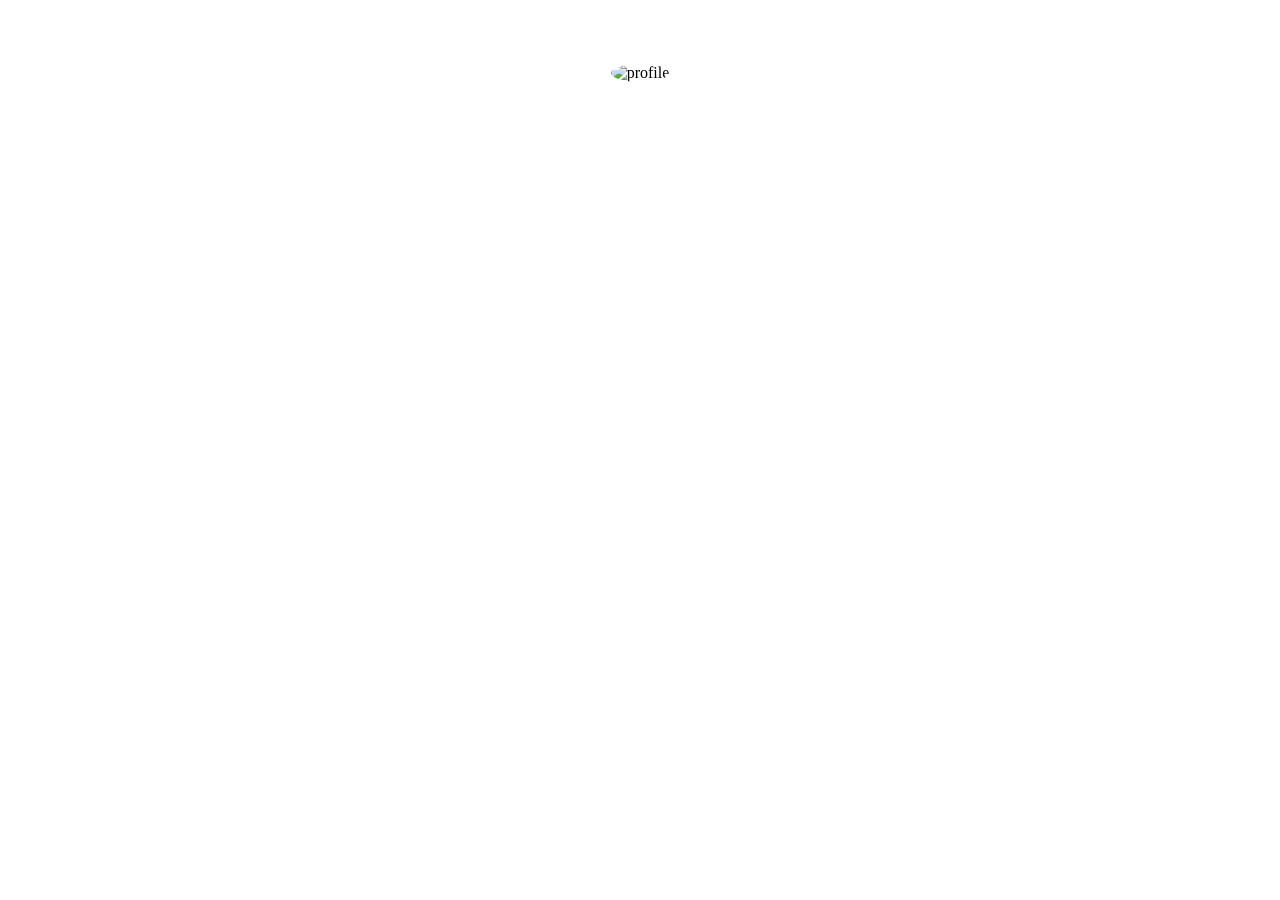
==== github card/index.html @ 943483db "adding other bored projects" ====
<!DOCTYPE html>
<html lang="en">
<head>
    <meta charset="UTF-8">
    <meta http-equiv="X-UA-Compatible" content="IE=edge">
    <meta name="viewport" content="width=device-width, initial-scale=1.0">
    <title>Document</title>
    <link rel="stylesheet" href="style.css">
</head>
<body>
    <div class="container"> 
        <div class="profile-main">
            <span class="profile-image">
                <img id="github-profile-pic" src="" alt="profile">
            </span>
            <span class="followers">

            </span>
            <span class="following">

            </span>
        </div>
    </div>
</body>
<script src="index.js"></script>
</html>
---- github card/style.css ----
* {
    margin: 0;
    padding: 0;
}

.container {
    display: flex;
    align-items: center;
    justify-content: center;
    margin: 5%;
}

.profile-image img{
    border-radius: 50%;
    height: 150px;
}
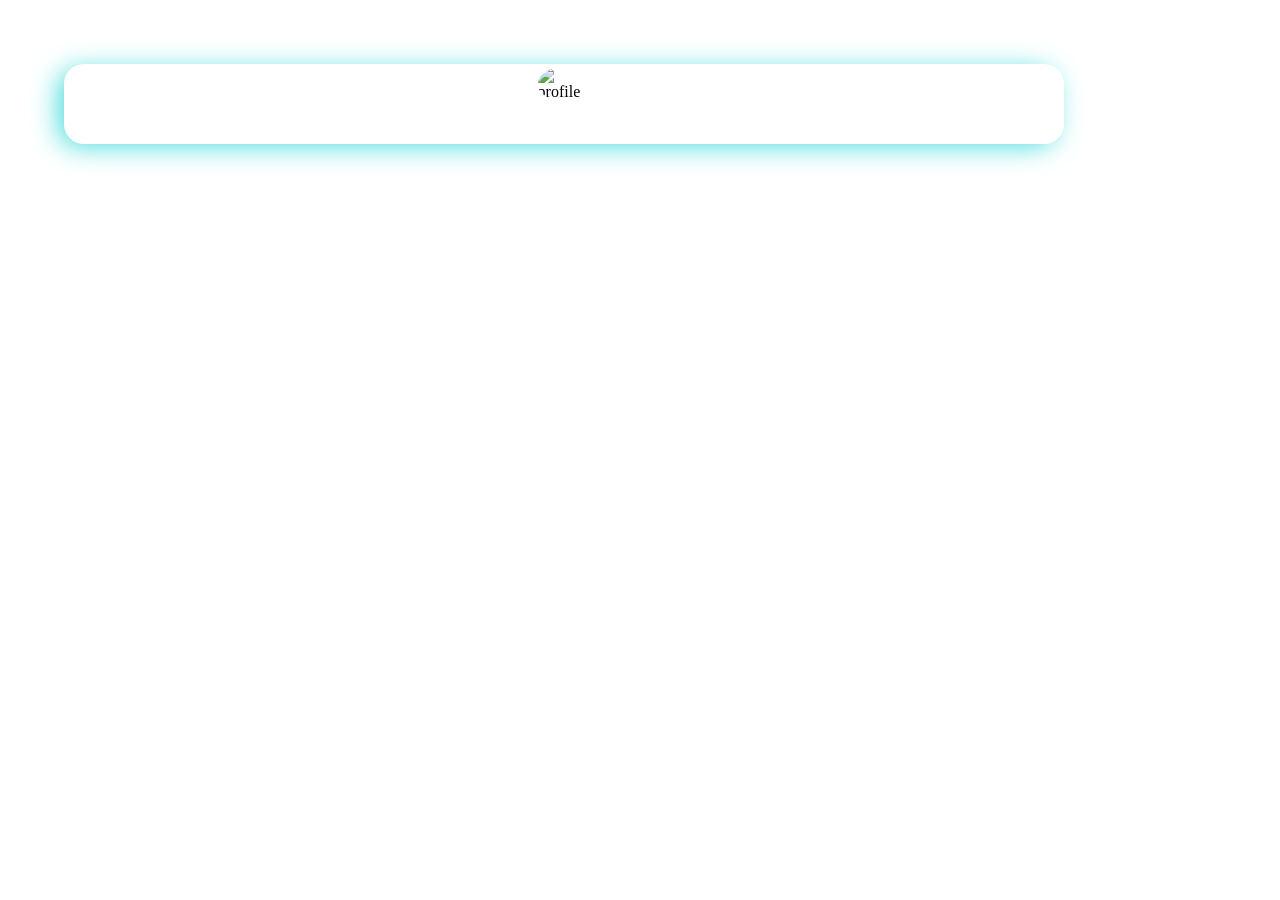
==== commit af60b8ee: "fetched followers and followings" ====
--- a/github card/index.html
+++ b/github card/index.html
@@ -1,5 +1,6 @@
 <!DOCTYPE html>
 <html lang="en">
+
 <head>
     <meta charset="UTF-8">
     <meta http-equiv="X-UA-Compatible" content="IE=edge">
@@ -7,20 +8,22 @@
     <title>Document</title>
     <link rel="stylesheet" href="style.css">
 </head>
+
 <body>
-    <div class="container"> 
+    <span class="container">
         <div class="profile-main">
             <span class="profile-image">
                 <img id="github-profile-pic" src="" alt="profile">
+                <div class="numbers">
             </span>
             <span class="followers">
-
             </span>
             <span class="following">
-
             </span>
         </div>
-    </div>
+        </div>
+    </span>
 </body>
 <script src="index.js"></script>
+
 </html>
--- a/github card/style.css
+++ b/github card/style.css
@@ -7,10 +7,31 @@
     display: flex;
     align-items: center;
     justify-content: center;
+    top: 50%;
+    left: 50%;
     margin: 5%;
+    box-shadow: -7px 4px 28px -3px #3bd9d9;
+    border-radius: 20px;
+    max-width: 1000px;
 }
 
 .profile-image img{
     border-radius: 50%;
     height: 150px;
+    margin: 5%;
 }
+
+.followers {
+    font-size: 1.5rem;
+    padding: 20px;
+}
+
+.following {
+    font-size: 1.5rem;
+}
+
+.numbers {
+    display: flex;
+    align-items: center;
+    justify-content: center;
+}
